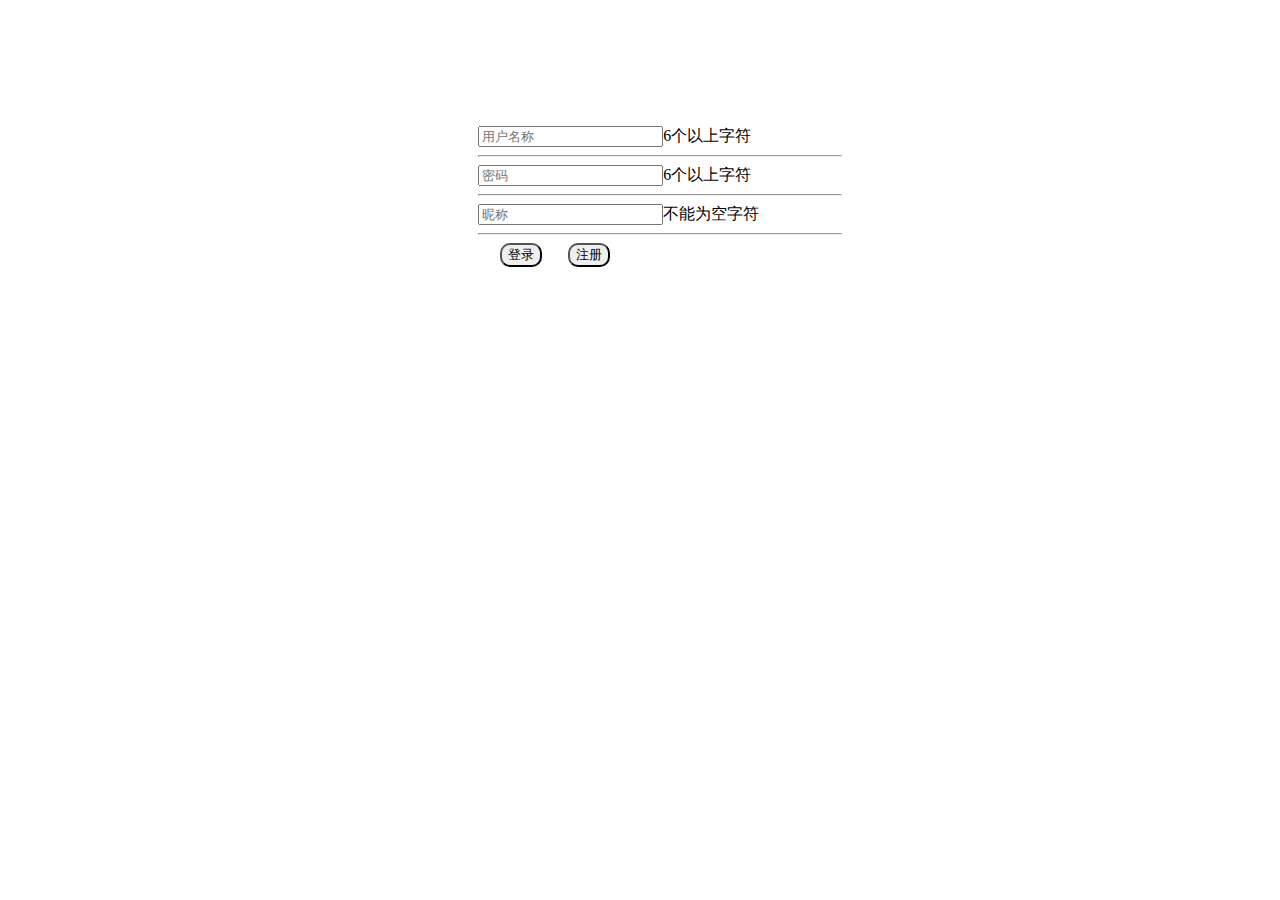
==== templates/login.html @ b228d903 "1:web init" ====
<!DOCTYPE html>
<html>
<head>
<meta charset="utf-8">
<title>登录/注册</title>

<style type="text/css">
	body {background-image:url(images/bg.jpg);}
</style>
</head>
<body >
	
<div style="margin-left:34%;margin-right:34%;margin-top:10%;background-color:rgba(255,255,255,0.5);border-radius:10px">
	<div style="margin-left:10%;margin-top:5%;">
		<div >
			<input placeholder="用户名称" >6个以上字符</input>
		</div>
	<hr />

		<div>
			<input placeholder="密码">6个以上字符</input>
		</div>
	<hr />
		<div>
			<input placeholder="昵称">不能为空字符</input>
		</div>
	<hr />
		<button style="margin-left:6%;border-radius:10px">登录</button>
		<button style="margin-left:6%;border-radius:10px">注册</button>
		
	</div>
</div>
</body>
</html>
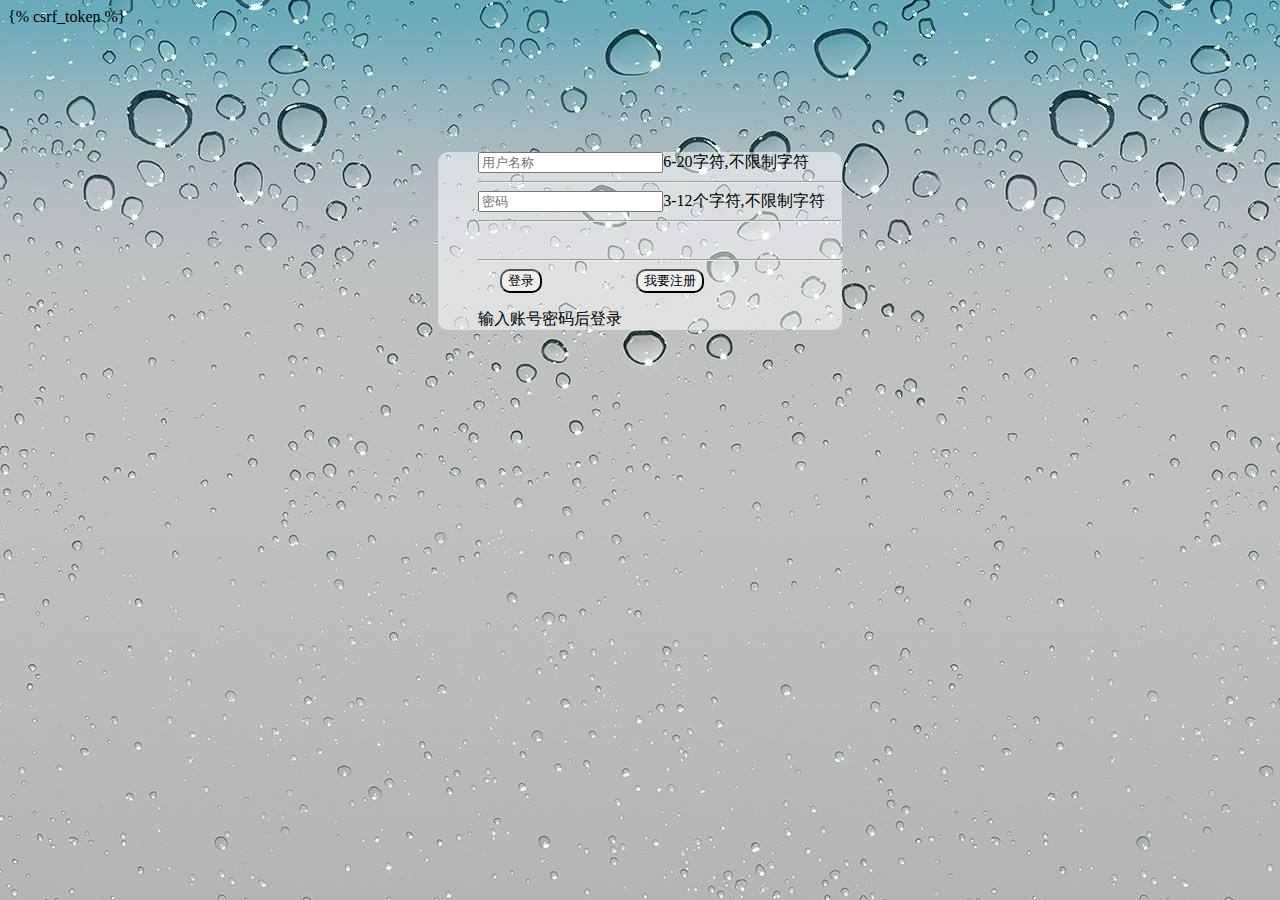
==== commit c7a8e56d: "1:add login base" ====
--- a/templates/login.html
+++ b/templates/login.html
@@ -5,30 +5,156 @@
 <title>登录/注册</title>
 
 <style type="text/css">
-	body {background-image:url(images/bg.jpg);}
+	body {background-image:url(/static/images/bg.jpg);}
 </style>
 </head>
 <body >
-	
+	
+{% csrf_token %}
 <div style="margin-left:34%;margin-right:34%;margin-top:10%;background-color:rgba(255,255,255,0.5);border-radius:10px">
-	<div style="margin-left:10%;margin-top:5%;">
+    <div style="margin-left:10%;margin-top:5%;">
 		<div >
-			<input placeholder="用户名称" >6个以上字符</input>
+			<input placeholder="用户名称" id = "user">6-20字符,不限制字符</input>
 		</div>
 	<hr />
 
 		<div>
-			<input placeholder="密码">6个以上字符</input>
+			<input placeholder="密码" id = "pwd">3-12个字符,不限制字符</input>
 		</div>
 	<hr />
-		<div>
-			<input placeholder="昵称">不能为空字符</input>
+		<div id= 'label_div'>
+			<input placeholder="昵称" id = "label">2-20个字符,不限制字符</input>
 		</div>
 	<hr />
-		<button style="margin-left:6%;border-radius:10px">登录</button>
-		<button style="margin-left:6%;border-radius:10px">注册</button>
+		<button style="margin-left:6%;border-radius:10px" id = "login" onclick ="click_login()">登录</button>
+		<button style="margin-left:6%;border-radius:10px" id = "register" onclick ="click_register()">注册</button>
+		<button style="margin-left:6%;border-radius:10px" id = "want_register" onclick ="click_want_register()">我要注册</button>
+        <p id = "info">输入账号密码后登录</p>
 		
-	</div>
-</div>
-</body>
-</html>+	</div>
+</div>
+<script src="/static/js/jquery-3.4.1.min.js"></script>
+<script type="text/javascript">
+    function click_want_register() {
+        var item = document.getElementById('want_register');
+        item.style.visibility="hidden";
+        var item = document.getElementById('login');
+        item.style.visibility="hidden";
+
+        var item = document.getElementById('label_div');
+        item.style.visibility="visible";
+        var item = document.getElementById('register');
+        item.style.visibility="visible";
+
+    }
+
+    function click_register() {
+        var user = document.getElementById('user');
+        var pwd = document.getElementById('pwd');
+        var label  = document.getElementById('label');
+        var info = document.getElementById('info');
+        len = user.value.length;
+        info.style.color="red";
+        if (len < 6 || len > 20)
+        {
+            info.innerText  = '无效用户:'+ user.value + ' 长度:' + len;
+            return;
+        }
+        len = pwd.value.length;
+        if (len < 3 || len > 12)
+        {
+            info.innerText  = '无效密码  ' + '长度:' + len;
+            return;
+        }
+
+        len = label.value.length;
+        if (len < 2 || len > 20)
+        {
+            info.innerText  = '无效昵称:'+ label.value + ' 长度:' + len;
+            return;
+        }
+
+
+        var formData = new FormData();
+        formData.append('user', user.value);
+        formData.append('pwd', pwd.value);
+        formData.append('label', label.value);
+        var csrftoken = $("input[name$='csrfmiddlewaretoken']").val();
+
+        $.ajax({
+
+                type: "POST",
+                dataType: "json",
+                url: "/register" ,
+                processData : false,
+                data:  formData,
+                contentType:false,
+                headers:{'X-CSRFToken':csrftoken },
+                success: function (result) {
+                    console.log(result);
+                    var info = document.getElementById('info');
+                    user = result['user'];
+                    rc = result['result'];
+                    if (rc == 9)
+                        login_result = '用户已经存在';
+                    else if (rc == 10)
+                    {
+                        info.style.color="green";
+                        login_result ='注册成功';
+                    }
+                    else
+                        login_result = '注册失败';
+                    info.innerText  = '用户:'+ user + ',' + login_result;
+                },
+                error : function( XMLHttpRequest, textStatus, errorThrown) {},
+            });
+
+    }
+
+    function click_login(){
+        var user = document.getElementById('user');
+        var pwd = document.getElementById('pwd');
+        var info = document.getElementById('info');
+        var formData = new FormData();
+        formData.append('user', user.value);
+        formData.append('pwd', pwd.value);
+        var csrftoken = $("input[name$='csrfmiddlewaretoken']").val();
+        info.style.color="red";
+        $.ajax({
+
+                type: "POST",
+                dataType: "json",
+                url: "/login" ,
+                processData : false,
+                data:  formData,
+                contentType:false,
+                headers:{'X-CSRFToken':csrftoken },
+                success: function (result) {
+                    console.log(result);
+                    user = result['user'];
+                    rc = result['result'];
+                    if (rc == 1)
+                    {
+                        info.style.color="green";
+                        login_result = '登录成功';
+                    }
+                    else if (rc == 3)
+                        login_result = '登录失败,没有此用户';
+                    else
+                        login_result = '登录失败';
+                    info.innerText  = '用户:'+ user + ',' + login_result;
+                },
+                error : function( XMLHttpRequest, textStatus, errorThrown) {},
+            });
+       }
+       <!--init -->
+       var item = document.getElementById('register');
+       item.style.visibility="hidden";
+       var item = document.getElementById('label_div');
+       item.style.visibility="hidden";
+
+</script>
+</body>
+</html>
+
+
